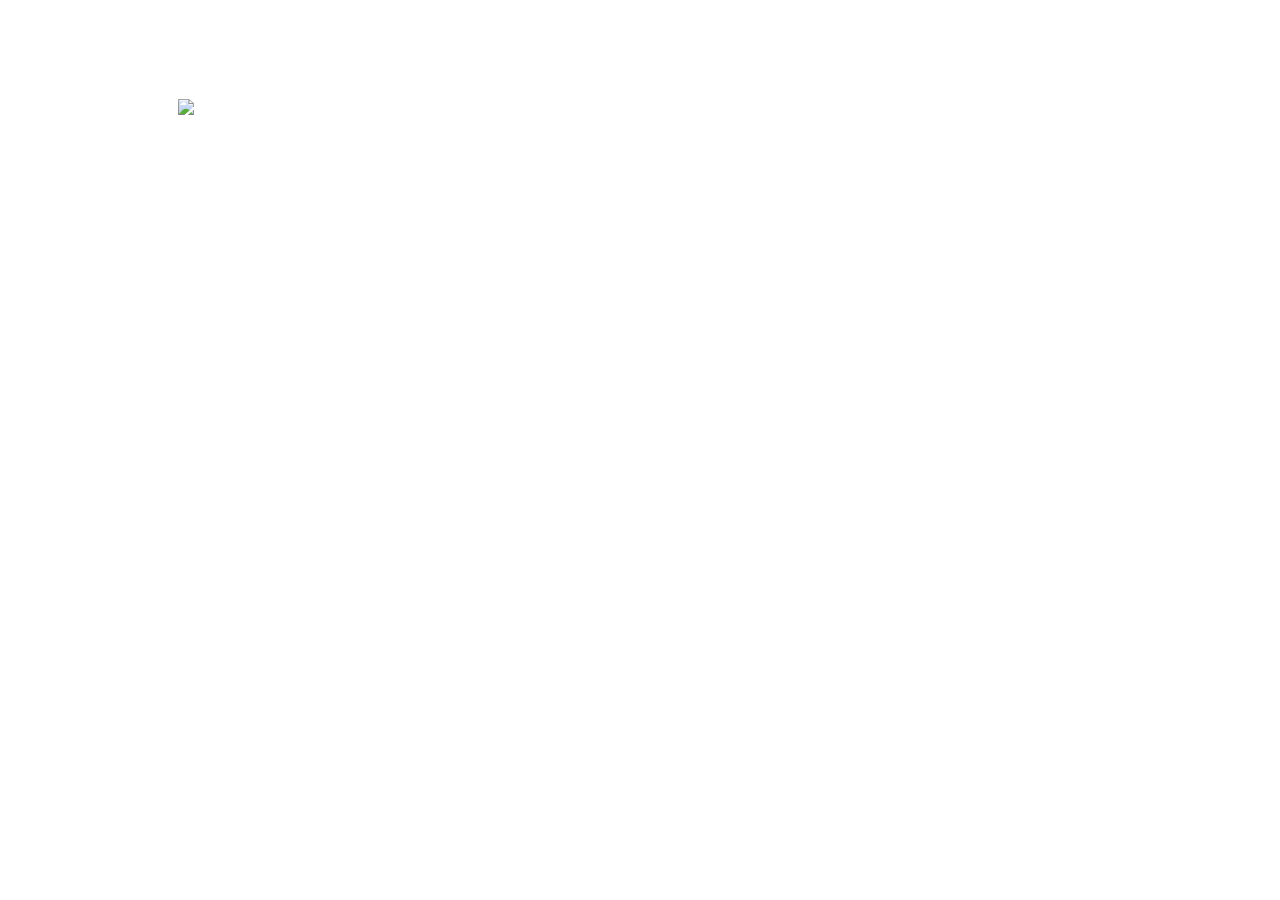
==== index.html @ 16a32632 "first draft" ====
<!DOCTYPE html>
<html lang="en">
<head>
    <meta charset="UTF-8">
    <title>I am Tristen.</title>
    <link rel="stylesheet" href="style.css">
</head>
<body>
 <div class="maingrid">
    <header class="heading">
        <img src="images/Logo3.png" alt="Hello, World. I am Tristen. Logo">
         <ul>
            <li><a href="index.html">Home</a></li>
            <li><a href="Hobbies.html">Hobbies</a></li>
            <li><a href="experience.html">Experience</a></li>
            <li><a href="contact.html">Contact</a></li>
        </ul>
    </header>    
    <main>
            <!-- Main section with an image and the title home page is simple -->
            <h2>This space will be used as way to tell my story.</h2><br>
            <p>
                
            </p>

    </main>
    <section class="side">
        <p>This is the side bar</p>
    </section>
    <footer>
        <!-- Social media and final note?  --> 
        <p>
            Lorem ipsum dolor sit amet consectetur adipisicing elit. Amet nobis assumenda aliquam ipsum harum corporis nisi veniam laudantium, dignissimos unde aliquid maxime repellendus quam nemo, dolorum sit distinctio eum aut!
        </p>
        </footer>
    </div> 
    </body>

</html>
---- style.css ----
*{
    margin: 0;
    padding: 0;
    box-sizing: border-box;
}
html{
    background-image: url(images/black-smooth-textured-paper.jpg);
}
body {
    font-family: times;
    color: white;
}
ul { 
    margin: 10px auto 0; 
    padding-left: 50px;
    list-style: none; 
    display: table;
    width: 700px;
    text-align: center;
    display: inline-block;
  }
  li { 
    display: table-cell; 
    position: relative; 
    padding: 15px 0;
  }
  a {
    color: #fff;
    text-transform: uppercase;
    text-decoration: none;
    letter-spacing: 0.5em;
    
    display: inline-block;
    padding: 15px 20px;
    position: relative;
  }

a:after {    
    background: none repeat scroll 0 0 transparent;
    bottom: 0;
    content: "";
    display: block;
    height: 2px;
    left: 50%;
    position: absolute;
    background: #fff;
    transition: width 0.3s ease 0s, left 0.3s ease 0s;
    width: 0;
  }
a:hover:after { 
    width: 100%; 
    left: 0; 
  }


.maingrid{
    height: 100vh;
    display: grid;
    /* grid-template-areas:
    'heading heading navi navi'
    'side content content content'
    'footer footer footer footer'; */
    grid-template-rows: 1fr 1fr 1fr 1fr;
    /* grid-template-columns: 1fr 1fr 1fr 150px; */

}

.heading{
    text-align: center;
    margin: 20px;
    padding-left: 5px;
    padding-top: 5px;
}

.side{
    margin-left: 20px;
}
main{
    text-align: center;
    margin-left: 20px;
    margin-right: 20px;
}

footer{
    margin-left: 20px;
    margin-right: 20px;
    text-align: center;
}
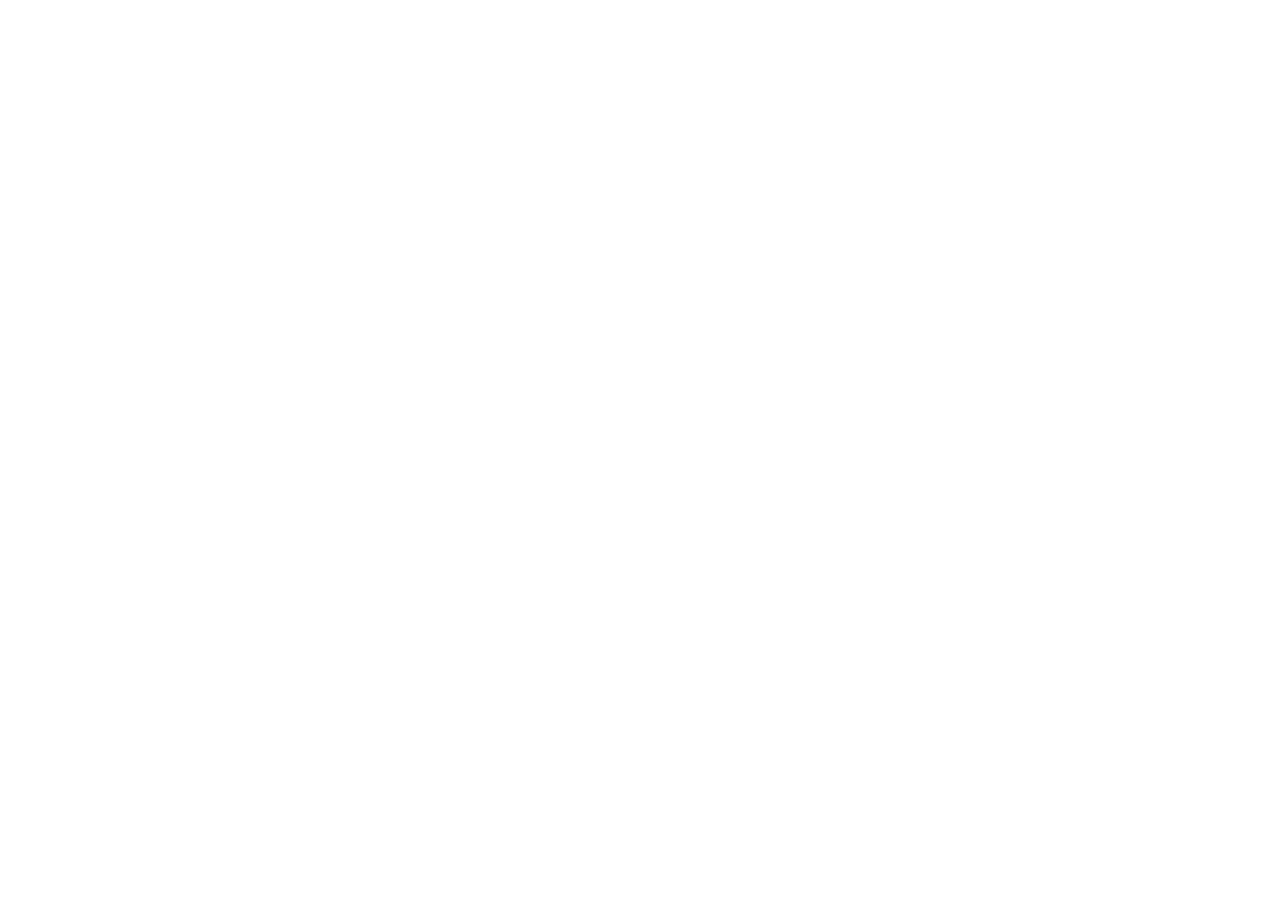
==== commit 2fb84c06: "second draft" ====
--- a/index.html
+++ b/index.html
@@ -3,18 +3,30 @@
 <head>
     <meta charset="UTF-8">
     <title>I am Tristen.</title>
-    <link rel="stylesheet" href="style.css">
+    <link rel="stylesheet" href="hobbiestyle.css">
 </head>
 <body>
- <div class="maingrid">
-    <header class="heading">
-        <img src="images/Logo3.png" alt="Hello, World. I am Tristen. Logo">
-         <ul>
-            <li><a href="index.html">Home</a></li>
-            <li><a href="Hobbies.html">Hobbies</a></li>
-            <li><a href="experience.html">Experience</a></li>
-            <li><a href="contact.html">Contact</a></li>
-        </ul>
+ <!-- <div class="maingrid"> -->
+    <header>    
+        <div id="logo"><img src="images/logo3.jpeg" alt="Hello, World. I am Tristen. Logo"></div>
+        <nav>
+            <div class="desktopmenu">
+            <ul>
+                <li><a href="index.html">Home</a></li>
+                <li><a href="Hobbies.html">Hobbies</a></li>
+                <li><a href="experience.html">Experience</a></li>
+                <li><a href="contact.html">Contact</a></li>
+            </ul>
+            </div>
+            <div  class="mobilemenu">
+                <ul>
+                    <li><a href="index.html">Home</a></li>
+                    <li><a href="Hobbies.html">Hobbies</a></li>
+                    <li><a href="experience.html">Experience</a></li>
+                    <li><a href="contact.html">Contact</a></li>
+                </ul>   
+            </div>
+         </nav>  
     </header>    
     <main>
             <!-- Main section with an image and the title home page is simple -->
--- a/hobbiestyle.css
+++ b/hobbiestyle.css
@@ -0,0 +1,131 @@
+*{
+    margin: 0;
+    padding: 0;
+    box-sizing: border-box;
+}
+html{
+    background-image: url(images/black-smooth-textured-paper.jpg);
+}
+body {
+    font-family: times;
+    color: white;
+}
+nav ul { 
+  margin: 10px auto 0; 
+  padding-left: 50px;
+  list-style: none; 
+  display: table;
+  width: 700px;
+  text-align: center;
+  display: inline-block;
+}
+nav li { 
+  display: table-cell; 
+  position: relative; 
+  padding: 15px 0;
+}
+nav a {
+  color: #fff;
+  text-transform: uppercase;
+  text-decoration: none;
+  letter-spacing: 0.5em;
+  display: inline-block;
+  padding: 15px 20px;
+  position: relative;
+}
+
+nav a:after {    
+  background: none repeat scroll 0 0 transparent;
+  bottom: 0;
+  content: "";
+  display: block;
+  height: 2px;
+  left: 50%;
+  position: absolute;
+  background: #fff;
+  transition: width 0.3s ease 0s, left 0.3s ease 0s;
+  width: 0;
+}
+nav a:hover:after { 
+  width: 100%; 
+  left: 0; 
+}
+
+header{
+    display: flex;
+    justify-content: space-evenly;
+    margin: 30px;
+    padding-left: 5px;
+    padding-top: 5px;
+    width: 100vw;
+
+}
+
+.desktopmenu{
+    margin-right: 20px;
+}
+
+#logo{
+    margin-left: 20px;
+}
+
+.mobilemenu{
+    display: none;
+    font-size: small;
+}
+
+@media only screen and (max-width: 1025px) {
+    .desktopmenu {
+        display: none;
+    }
+    .mobilemenu{
+        display: flex;
+    }
+
+    #logo{
+        margin: 0px;
+    }
+
+    header{
+        flex-direction: column;
+        align-items: center;
+    }
+}   
+
+
+
+/* #burger{
+    margin: auto 0;
+    display: block;
+    cursor: pointer;
+}
+/* #burger div{
+        width: 35px;
+        height: 3px;
+        background-color: #fff;
+        margin: 6px 0;
+    } */
+
+
+/* /* .mobilemenu{
+    display: block;
+    position: absolute;
+    top: 50px;
+    left: 0px;
+
+} */
+
+/* .mobilemenu{
+    display: flex;
+    flex-direction: column;
+    align-items: center;
+    justify-content:flex-end;
+} */
+
+/* @media only screen and (max-width: 1110px) {
+    header nav {
+        display: flex;
+        flex-direction: column;
+        
+    }
+} */